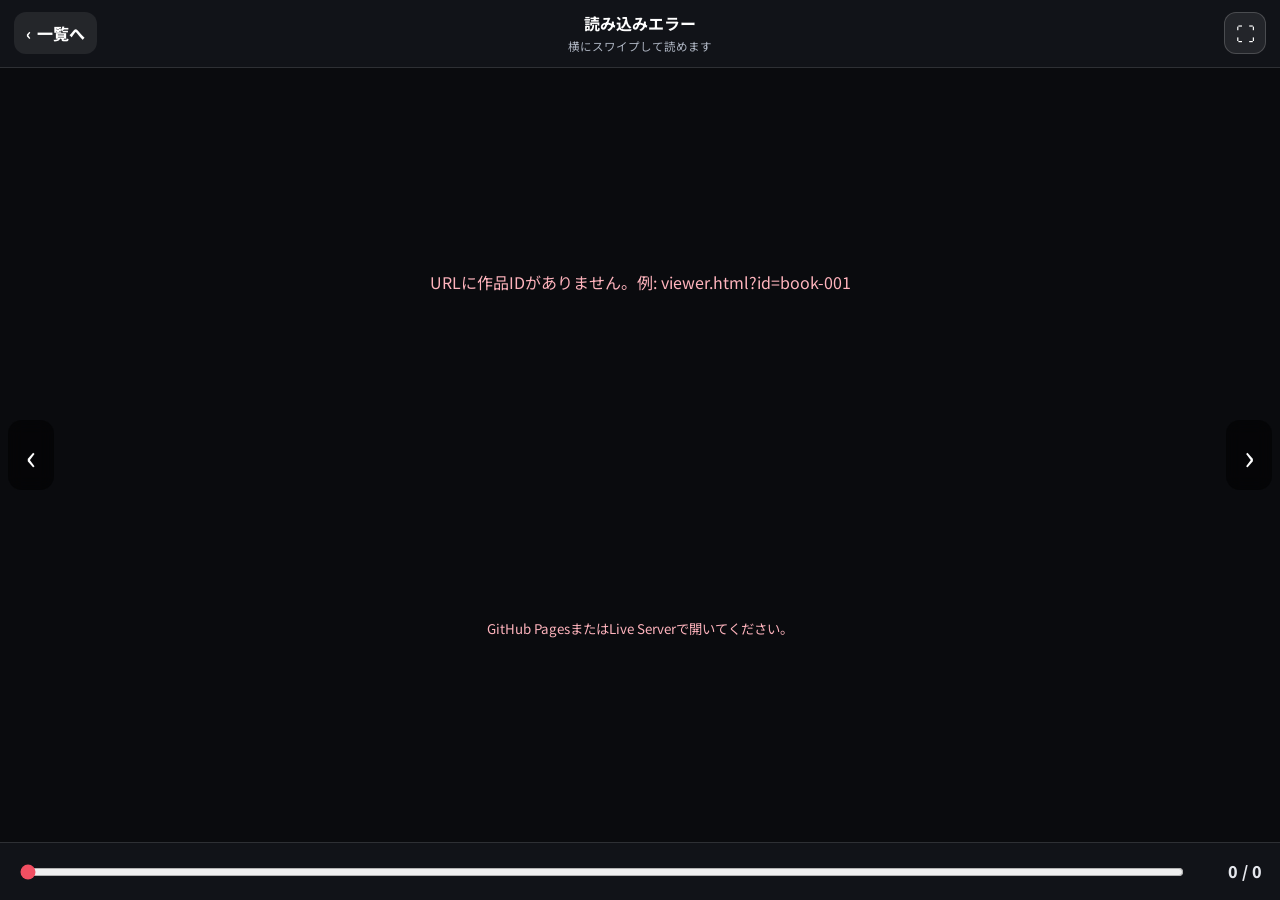
==== viewer.html @ 0420af0f "Add files via upload" ====
<!DOCTYPE html>
<html lang="ja">
<head>
  <meta charset="UTF-8">
  <meta name="viewport" content="width=device-width, initial-scale=1, viewport-fit=cover">
  <meta name="theme-color" content="#111318">
  <title>漫画ビューア｜吉田図書館</title>
  <link rel="preconnect" href="https://fonts.googleapis.com">
  <link rel="preconnect" href="https://fonts.gstatic.com" crossorigin>
  <link href="https://fonts.googleapis.com/css2?family=Noto+Sans+JP:wght@400;500;700;900&display=swap" rel="stylesheet">
  <link rel="stylesheet" href="./viewer.css">
  <script src="./viewer.js" defer></script>
</head>
<body class="reader-page-body">
  <main class="standalone-reader" id="readerApp" aria-busy="true">
    <header class="reader-header">
      <a class="reader-back" href="./index.html#books" aria-label="書籍一覧へ戻る">‹ <span>一覧へ</span></a>
      <div class="reader-title"><strong id="readerBookTitle">読み込み中…</strong><small id="readerHint">横にスワイプして読めます</small></div>
      <button id="readerFullscreen" class="reader-icon-button" type="button" aria-label="全画面表示">⛶</button>
    </header>

    <section class="reader-stage" aria-label="漫画ページ">
      <button id="readerPrev" class="reader-nav reader-prev" type="button" aria-label="前のページ">‹</button>
      <div id="readerPages" class="reader-pages"><div class="reader-message">作品を読み込んでいます…</div></div>
      <button id="readerNext" class="reader-nav reader-next" type="button" aria-label="次のページ">›</button>
    </section>

    <footer class="reader-footer">
      <input id="readerProgress" class="reader-progress" type="range" min="1" max="1" value="1" aria-label="ページ移動">
      <span id="readerCounter" class="reader-counter">0 / 0</span>
    </footer>
  </main>
</body>
</html>
---- viewer.css ----
* {
  box-sizing: border-box;
}

:root {
  --ink: #20242b;
  --muted: #6b7280;
  --line: #e5e7eb;
  --paper: #f7f6f2;
  --white: #ffffff;
  --accent: #f24f62;
  --accent-dark: #d93d50;
  --navy: #242d42;
  --shadow: 0 18px 50px rgba(31, 41, 55, 0.12);
}

html {
  scroll-behavior: smooth;
}

body {
  margin: 0;
  color: var(--ink);
  background: var(--white);
  font-family: "Noto Sans JP", sans-serif;
  line-height: 1.7;
}

button,
input,
select {
  font: inherit;
}

a {
  color: inherit;
  text-decoration: none;
}

.site-header {
  position: sticky;
  top: 0;
  z-index: 20;
  display: flex;
  align-items: center;
  justify-content: space-between;
  min-height: 72px;
  padding: 0 5vw;
  border-bottom: 1px solid rgba(229, 231, 235, 0.9);
  background: rgba(255, 255, 255, 0.94);
  backdrop-filter: blur(14px);
}

.logo {
  display: inline-flex;
  gap: 12px;
  align-items: center;
  font-weight: 900;
  letter-spacing: 0.08em;
}

.logo-mark {
  display: grid;
  width: 38px;
  height: 38px;
  place-items: center;
  border-radius: 10px;
  color: #fff;
  background: var(--accent);
}

.header-nav {
  display: flex;
  gap: 28px;
  font-size: 0.94rem;
  font-weight: 700;
}

.hero {
  display: grid;
  grid-template-columns: 1.05fr 0.95fr;
  min-height: 640px;
  padding: 90px 7vw;
  overflow: hidden;
  background:
    radial-gradient(circle at 85% 20%, rgba(242, 79, 98, 0.17), transparent 28%),
    linear-gradient(135deg, #fff 0%, #f9f8f3 100%);
}

.hero-copy {
  align-self: center;
  max-width: 640px;
}

.eyebrow {
  margin: 0 0 10px;
  color: var(--accent);
  font-size: 0.8rem;
  font-weight: 900;
  letter-spacing: 0.18em;
}

.hero h1 {
  margin: 0;
  font-size: clamp(3rem, 6vw, 6rem);
  line-height: 1.16;
  letter-spacing: -0.05em;
}

.hero h1 span {
  color: var(--accent);
}

.hero-text {
  max-width: 590px;
  margin: 28px 0 36px;
  color: var(--muted);
  font-size: 1.08rem;
}

.primary-button {
  display: inline-flex;
  align-items: center;
  justify-content: center;
  min-width: 180px;
  min-height: 54px;
  padding: 0 26px;
  border-radius: 999px;
  color: #fff;
  background: var(--accent);
  font-weight: 800;
  box-shadow: 0 12px 30px rgba(242, 79, 98, 0.28);
  transition: 0.2s;
}

.primary-button:hover {
  transform: translateY(-2px);
  background: var(--accent-dark);
}

.hero-visual {
  position: relative;
  display: grid;
  place-items: center;
}

.book-stack {
  position: relative;
  width: min(430px, 80vw);
  height: 420px;
}

.stack-book {
  position: absolute;
  right: 0;
  display: flex;
  align-items: center;
  width: 360px;
  height: 74px;
  padding: 0 34px;
  border: 2px solid #4b5563;
  border-radius: 5px 16px 16px 5px;
  color: #f8fafc;
  background: linear-gradient(180deg, #747b86, #4b525c);
  font-size: 1.35rem;
  font-weight: 900;
  letter-spacing: 0.12em;
  box-shadow: var(--shadow);
  transform-origin: center;
}

.stack-book::after {
  content: "";
  position: absolute;
  right: 14px;
  width: 10px;
  height: 70%;
  border-left: 2px solid rgba(255,255,255,.45);
  border-right: 2px solid rgba(255,255,255,.45);
}

.b1 { top: 20px; transform: rotate(-3deg); }
.b2 { top: 96px; right: 24px; transform: rotate(2deg); }
.b3 { top: 170px; right: 5px; transform: rotate(-1deg); }
.b4 { top: 244px; right: 35px; transform: rotate(3deg); }
.b5 { top: 318px; right: -40px; transform: rotate(13deg); }

.search-section,
.guide {
  padding: 100px 6vw;
}

.section-heading {
  max-width: 760px;
  margin-bottom: 36px;
}

.section-heading h2 {
  margin: 0;
  font-size: clamp(2rem, 4vw, 3.4rem);
  line-height: 1.25;
}

.section-heading > p:last-child {
  color: var(--muted);
}

.filter-panel {
  display: grid;
  grid-template-columns: minmax(260px, 1fr) 2fr auto;
  gap: 16px;
  align-items: center;
  padding: 18px;
  border: 1px solid var(--line);
  border-radius: 22px;
  background: #fff;
  box-shadow: 0 12px 36px rgba(31, 41, 55, 0.06);
}

.search-box input,
.filter-panel select {
  width: 100%;
  min-height: 48px;
  padding: 0 16px;
  border: 1px solid var(--line);
  border-radius: 12px;
  background: #fafafa;
  outline: none;
}

.search-box input:focus,
.filter-panel select:focus {
  border-color: var(--accent);
  box-shadow: 0 0 0 3px rgba(242, 79, 98, 0.12);
}

.category-filters {
  display: flex;
  flex-wrap: wrap;
  gap: 8px;
}

.category-button {
  padding: 9px 14px;
  border: 1px solid var(--line);
  border-radius: 999px;
  color: var(--ink);
  background: #fff;
  cursor: pointer;
  font-size: 0.88rem;
  font-weight: 700;
}

.category-button.active {
  border-color: var(--accent);
  color: #fff;
  background: var(--accent);
}

.result-bar {
  display: flex;
  justify-content: space-between;
  align-items: center;
  margin: 24px 0 16px;
}

.text-button {
  border: 0;
  color: var(--accent);
  background: transparent;
  cursor: pointer;
  font-weight: 800;
}

.book-grid {
  display: grid;
  grid-template-columns: repeat(4, minmax(0, 1fr));
  gap: 26px;
}

.book-card {
  overflow: hidden;
  border: 1px solid var(--line);
  border-radius: 22px;
  background: #fff;
  box-shadow: 0 10px 28px rgba(31, 41, 55, 0.06);
  transition: 0.22s ease;
}

.book-card:hover {
  transform: translateY(-7px);
  box-shadow: var(--shadow);
}

.book-cover {
  position: relative;
  display: grid;
  min-height: 300px;
  place-items: center;
  padding: 28px;
  overflow: hidden;
  background: linear-gradient(145deg, var(--cover-light), var(--cover-dark));
}

.book-cover::before {
  content: "";
  position: absolute;
  inset: 18px;
  border: 1px solid rgba(255,255,255,.55);
}

.book-cover::after {
  content: "";
  position: absolute;
  left: 24px;
  top: 0;
  width: 12px;
  height: 100%;
  background: rgba(0,0,0,.11);
}

.cover-content {
  position: relative;
  z-index: 1;
  color: #fff;
  text-align: center;
}

.cover-label {
  display: block;
  margin-bottom: 16px;
  font-size: 0.75rem;
  font-weight: 800;
  letter-spacing: 0.18em;
}

.cover-title {
  display: block;
  font-size: 2rem;
  font-weight: 900;
  line-height: 1.35;
}

.cover-level {
  display: inline-block;
  margin-top: 18px;
  padding: 5px 12px;
  border: 1px solid rgba(255,255,255,.75);
  border-radius: 999px;
  font-size: .75rem;
  font-weight: 800;
}

.book-info {
  padding: 22px;
}

.book-meta {
  display: flex;
  gap: 8px;
  flex-wrap: wrap;
  margin-bottom: 10px;
}

.tag {
  padding: 4px 9px;
  border-radius: 999px;
  color: var(--accent-dark);
  background: #fff0f2;
  font-size: 0.72rem;
  font-weight: 800;
}

.book-info h3 {
  min-height: 3.4em;
  margin: 0;
  font-size: 1.05rem;
  line-height: 1.65;
}

.book-description {
  min-height: 4.8em;
  color: var(--muted);
  font-size: 0.88rem;
}

.book-bottom {
  display: flex;
  justify-content: space-between;
  align-items: center;
  margin-top: 18px;
}

.price {
  font-size: 1.2rem;
  font-weight: 900;
}

.detail-button {
  padding: 9px 14px;
  border: 0;
  border-radius: 10px;
  color: #fff;
  background: var(--navy);
  cursor: pointer;
  font-weight: 800;
}

.empty-message {
  padding: 50px;
  text-align: center;
  color: var(--muted);
}

.features {
  padding: 100px 6vw;
  color: #fff;
  background: var(--navy);
}

.light h2,
.light p {
  color: #fff;
}

.feature-grid {
  display: grid;
  grid-template-columns: repeat(3, 1fr);
  gap: 22px;
}

.feature-grid article {
  padding: 34px;
  border: 1px solid rgba(255,255,255,.16);
  border-radius: 22px;
  background: rgba(255,255,255,.05);
}

.feature-grid span {
  color: #ff8a97;
  font-size: 2rem;
  font-weight: 900;
}

.feature-grid h3 {
  margin: 10px 0 8px;
  font-size: 1.3rem;
}

.feature-grid p {
  color: #cbd5e1;
}

.steps {
  display: grid;
  grid-template-columns: repeat(3, 1fr);
  gap: 24px;
  padding: 0;
  list-style: none;
}

.steps li {
  display: flex;
  gap: 18px;
  padding: 26px;
  border: 1px solid var(--line);
  border-radius: 18px;
}

.steps li > span {
  display: grid;
  flex: 0 0 46px;
  height: 46px;
  place-items: center;
  border-radius: 50%;
  color: #fff;
  background: var(--accent);
  font-weight: 900;
}

.steps h3,
.steps p {
  margin: 0;
}

.steps p {
  color: var(--muted);
}

footer {
  display: flex;
  justify-content: space-between;
  align-items: end;
  padding: 54px 6vw;
  color: #d1d5db;
  background: #141924;
}

footer p {
  margin: 4px 0 0;
}

.book-modal {
  width: min(850px, calc(100vw - 32px));
  padding: 0;
  border: 0;
  border-radius: 24px;
  box-shadow: 0 30px 90px rgba(0,0,0,.28);
}

.book-modal::backdrop {
  background: rgba(15, 23, 42, .68);
  backdrop-filter: blur(5px);
}

.modal-close {
  position: absolute;
  top: 16px;
  right: 18px;
  z-index: 2;
  display: grid;
  width: 42px;
  height: 42px;
  place-items: center;
  border: 0;
  border-radius: 50%;
  background: rgba(255,255,255,.92);
  cursor: pointer;
  font-size: 1.7rem;
}

.modal-layout {
  display: grid;
  grid-template-columns: 300px 1fr;
}

.modal-cover {
  min-height: 460px;
  padding: 50px 30px;
  color: #fff;
  background: linear-gradient(145deg, var(--cover-light), var(--cover-dark));
}

.modal-cover .cover-title {
  margin-top: 24px;
}

.modal-body {
  padding: 46px;
}

.modal-body h2 {
  margin: 8px 0 14px;
  font-size: 2rem;
  line-height: 1.45;
}

.modal-body ul {
  padding-left: 1.2em;
}

.modal-price {
  margin: 24px 0;
  font-size: 1.5rem;
  font-weight: 900;
}

.modal-link {
  display: inline-flex;
  padding: 12px 20px;
  border-radius: 12px;
  color: #fff;
  background: var(--accent);
  font-weight: 800;
}

.visually-hidden {
  position: absolute;
  width: 1px;
  height: 1px;
  overflow: hidden;
  clip: rect(0, 0, 0, 0);
}

@media (max-width: 1050px) {
  .book-grid {
    grid-template-columns: repeat(3, minmax(0, 1fr));
  }

  .filter-panel {
    grid-template-columns: 1fr;
  }
}

@media (max-width: 780px) {
  .header-nav {
    display: none;
  }

  .hero {
    grid-template-columns: 1fr;
    min-height: auto;
    padding-top: 64px;
  }

  .hero-visual {
    min-height: 430px;
  }

  .book-grid {
    grid-template-columns: repeat(2, minmax(0, 1fr));
  }

  .feature-grid,
  .steps {
    grid-template-columns: 1fr;
  }

  .modal-layout {
    grid-template-columns: 1fr;
  }

  .modal-cover {
    min-height: 280px;
  }
}

@media (max-width: 520px) {
  .site-header {
    min-height: 62px;
  }

  .logo {
    font-size: .86rem;
  }

  .hero {
    padding: 56px 22px 40px;
  }

  .hero h1 {
    font-size: 2.7rem;
  }

  .hero-visual {
    min-height: 350px;
  }

  .book-stack {
    transform: scale(.78);
  }

  .search-section,
  .features,
  .guide {
    padding: 72px 20px;
  }

  .book-grid {
    grid-template-columns: 1fr;
  }

  .result-bar {
    align-items: flex-start;
    gap: 8px;
    flex-direction: column;
  }

  footer {
    align-items: flex-start;
    gap: 24px;
    flex-direction: column;
  }

  .modal-body {
    padding: 34px 24px;
  }
}


/* ===== 電子書籍ビューア ===== */
.reader-dialog {
  width: min(1180px, 100vw);
  height: min(820px, 100vh);
  max-width: none;
  max-height: none;
  padding: 0;
  border: 0;
  background: #111827;
  color: #fff;
}
.reader-dialog::backdrop { background: rgba(0,0,0,.88); }
.reader-shell { display:flex; flex-direction:column; height:100%; }
.reader-header {
  display:flex; align-items:center; justify-content:space-between; gap:16px;
  min-height:64px; padding:10px 18px; background:#0b1020; border-bottom:1px solid rgba(255,255,255,.12);
}
.reader-title { min-width:0; }
.reader-title strong { display:block; white-space:nowrap; overflow:hidden; text-overflow:ellipsis; }
.reader-title small { color:#9ca3af; }
.reader-actions { display:flex; gap:8px; }
.reader-icon-button {
  width:42px; height:42px; border:1px solid rgba(255,255,255,.16); border-radius:50%;
  color:#fff; background:rgba(255,255,255,.08); cursor:pointer; font-size:1.25rem;
}
.reader-stage { position:relative; flex:1; min-height:0; overflow:hidden; background:#1f2937; }
.reader-pages {
  height:100%; display:flex; overflow-x:auto; overflow-y:hidden; scroll-snap-type:x mandatory;
  scroll-behavior:smooth; scrollbar-width:none; touch-action:pan-x;
}
.reader-pages::-webkit-scrollbar { display:none; }
.reader-page {
  position:relative; flex:0 0 100%; height:100%; scroll-snap-align:start;
  display:grid; place-items:center; padding:26px;
}
.reader-paper {
  width:min(760px, 92vw); height:min(620px, calc(100vh - 170px)); overflow:auto;
  padding:clamp(28px, 5vw, 64px); border-radius:8px; color:#2b2b2b; background:#fffdf7;
  box-shadow:0 18px 60px rgba(0,0,0,.35); line-height:2; font-family:"Noto Serif JP", "Yu Mincho", serif;
}
.reader-paper h2 { margin-top:0; font-size:clamp(1.7rem, 4vw, 2.6rem); line-height:1.45; }
.reader-paper p { margin:0 0 1.5em; text-align:justify; }
.reader-page-number { position:absolute; right:34px; bottom:18px; color:#6b7280; font-size:.8rem; }
.reader-nav {
  position:absolute; top:50%; transform:translateY(-50%); z-index:2;
  width:48px; height:64px; border:0; border-radius:14px; color:#fff;
  background:rgba(0,0,0,.42); cursor:pointer; font-size:2rem;
}
.reader-prev { left:14px; }
.reader-next { right:14px; }
.reader-footer {
  display:flex; align-items:center; gap:14px; min-height:62px; padding:10px 18px;
  background:#0b1020; border-top:1px solid rgba(255,255,255,.12);
}
.reader-progress { flex:1; accent-color:var(--accent); }
.reader-counter { min-width:72px; text-align:right; color:#d1d5db; font-variant-numeric:tabular-nums; }
.read-button {
  display:inline-flex; align-items:center; justify-content:center; min-width:140px; min-height:46px;
  padding:0 20px; border:0; border-radius:12px; color:#fff; background:var(--accent);
  cursor:pointer; font-weight:900;
}
@media (max-width: 700px) {
  .reader-dialog { width:100vw; height:100vh; }
  .reader-header { min-height:58px; padding:8px 12px; }
  .reader-page { padding:14px; }
  .reader-paper { width:100%; height:calc(100vh - 150px); padding:28px 22px; border-radius:4px; }
  .reader-nav { width:40px; height:54px; opacity:.72; }
  .reader-prev { left:5px; } .reader-next { right:5px; }
  .reader-footer { min-height:54px; padding:8px 12px; }
}

/* ===== 画像漫画向け調整 ===== */
.book-cover-image {
  width: 100%;
  height: 100%;
  min-height: 300px;
  object-fit: cover;
  display: block;
}
.reader-page { background: #171717; }
.reader-page-image {
  display: block;
  width: auto;
  max-width: 100%;
  height: 100%;
  max-height: 100%;
  object-fit: contain;
  user-select: none;
  -webkit-user-drag: none;
  box-shadow: 0 14px 50px rgba(0,0,0,.42);
}
.reader-message {
  display: grid;
  place-items: center;
  height: 100%;
  padding: 30px;
  color: #fff;
  text-align: center;
}
.reader-nav:disabled { opacity: .25; cursor: default; }
body.reader-open { overflow: hidden; }
@media (max-width: 700px) {
  .reader-page { padding: 0; }
  .reader-page-image { width: 100%; height: 100%; box-shadow: none; }
}

/* ===== Separate catalog / standalone viewer additions ===== */
.hero h1 span { color: var(--accent); }
.free-label { color: var(--accent-dark); font-size: .82rem; font-weight: 900; }
.book-cover { display: grid; min-height: 300px; place-items: center; overflow: hidden; background: #eceff3; }
.book-cover-image { width: 100%; height: 100%; object-fit: cover; display: block; }
.read-button { display: inline-flex; min-height: 44px; align-items: center; justify-content: center; padding: 0 17px; border: 0; border-radius: 12px; color: #fff; background: var(--accent); cursor: pointer; font-weight: 900; }
.read-button:hover { background: var(--accent-dark); }

.reader-page-body { height: 100dvh; overflow: hidden; color: #fff; background: #111318; }
.standalone-reader { display: grid; grid-template-rows: auto minmax(0, 1fr) auto; width: 100%; height: 100dvh; background: #111318; }
.reader-header { position: relative; z-index: 5; display: grid; grid-template-columns: minmax(86px,1fr) minmax(0,2fr) minmax(86px,1fr); gap: 12px; align-items: center; min-height: 64px; padding: max(10px, env(safe-area-inset-top)) max(14px, env(safe-area-inset-right)) 10px max(14px, env(safe-area-inset-left)); border-bottom: 1px solid rgba(255,255,255,.12); background: rgba(17,19,24,.96); }
.reader-back { justify-self: start; display: inline-flex; align-items: center; gap: 6px; min-height: 42px; padding: 0 12px; border-radius: 12px; color: #fff; background: rgba(255,255,255,.08); font-weight: 800; }
.reader-title { min-width: 0; text-align: center; }
.reader-title strong, .reader-title small { display: block; overflow: hidden; text-overflow: ellipsis; white-space: nowrap; }
.reader-title small { color: #aeb5c2; font-size: .72rem; }
.reader-icon-button { justify-self: end; width: 42px; height: 42px; border: 1px solid rgba(255,255,255,.18); border-radius: 12px; color: #fff; background: rgba(255,255,255,.08); cursor: pointer; font-size: 1.2rem; }
.reader-stage { position: relative; min-height: 0; overflow: hidden; background: #0a0b0e; }
.reader-pages { display: flex; width: 100%; height: 100%; overflow-x: auto; overflow-y: hidden; scroll-snap-type: x mandatory; scrollbar-width: none; overscroll-behavior-x: contain; touch-action: pan-x; }
.reader-pages::-webkit-scrollbar { display: none; }
.reader-page { flex: 0 0 100%; width: 100%; height: 100%; display: grid; place-items: center; scroll-snap-align: start; scroll-snap-stop: always; padding: 10px 56px; }
.reader-page-image { display: block; max-width: 100%; max-height: 100%; width: auto; height: auto; object-fit: contain; user-select: none; -webkit-user-drag: none; box-shadow: 0 10px 36px rgba(0,0,0,.45); }
.reader-nav { position: absolute; top: 50%; z-index: 4; width: 46px; height: 70px; transform: translateY(-50%); border: 0; border-radius: 14px; color: #fff; background: rgba(0,0,0,.48); cursor: pointer; font-size: 2.2rem; backdrop-filter: blur(8px); }
.reader-nav:disabled { opacity: .2; cursor: default; }
.reader-prev { left: 8px; }
.reader-next { right: 8px; }
.reader-footer { display: grid; grid-template-columns: minmax(0,1fr) auto; gap: 16px; align-items: center; min-height: 58px; padding: 10px max(18px, env(safe-area-inset-right)) max(10px, env(safe-area-inset-bottom)) max(18px, env(safe-area-inset-left)); border-top: 1px solid rgba(255,255,255,.12); background: #111318; }
.reader-progress { width: 100%; accent-color: var(--accent); }
.reader-counter { min-width: 64px; color: #e6e8ed; text-align: right; font-variant-numeric: tabular-nums; font-weight: 800; }
.reader-message { display: grid; flex: 0 0 100%; width: 100%; height: 100%; place-items: center; padding: 40px; color: #d9dde5; text-align: center; }
.reader-error { color: #ffb4bd; }

@media (max-width: 700px) {
  .reader-header { grid-template-columns: auto minmax(0,1fr) auto; min-height: 58px; }
  .reader-back span { display: none; }
  .reader-page { padding: 6px 0; }
  .reader-nav { display: none; }
  .reader-title small { display: none; }
}
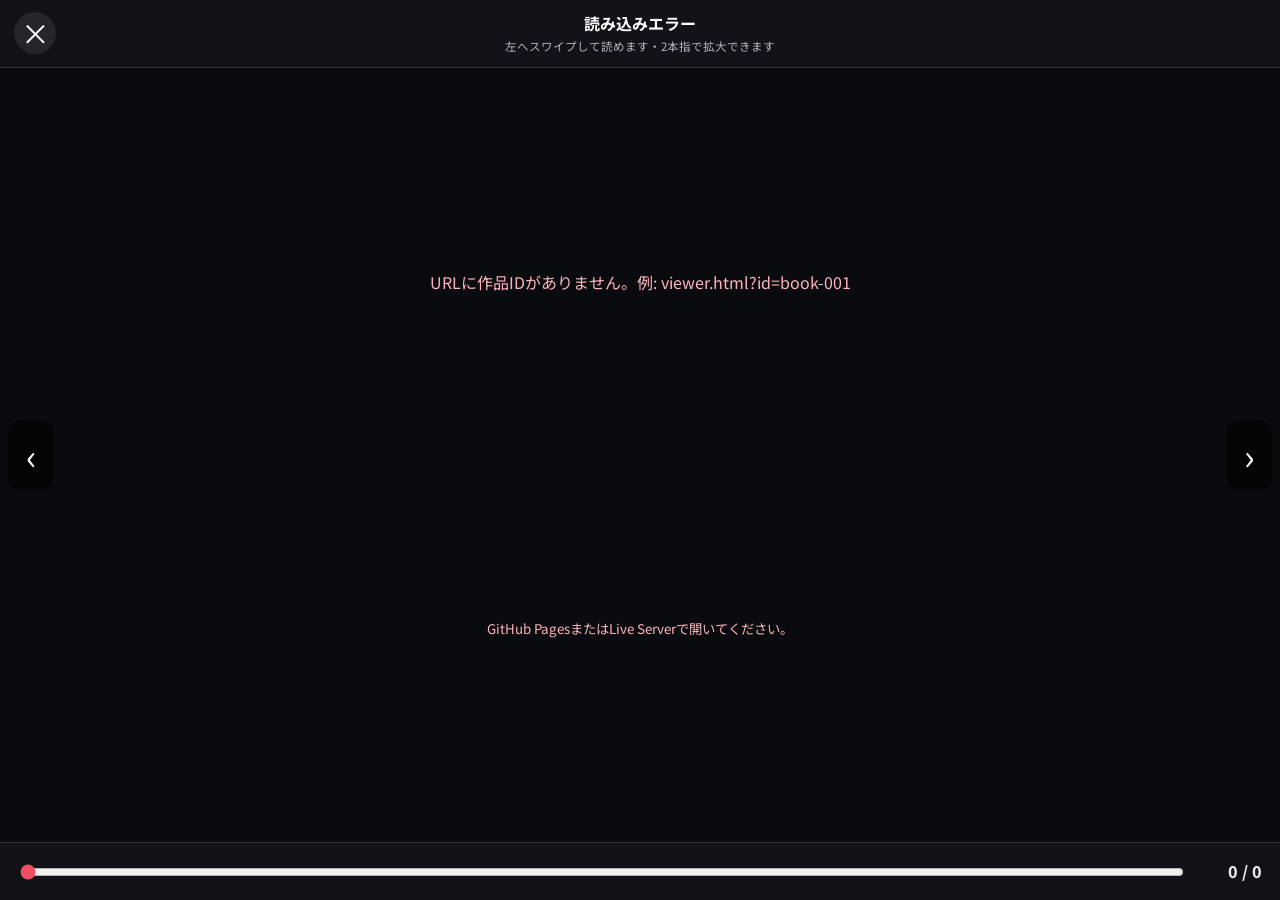
==== commit f7c36b9b: "Add files via upload" ====
--- a/viewer.html
+++ b/viewer.html
@@ -2,7 +2,7 @@
 <html lang="ja">
 <head>
   <meta charset="UTF-8">
-  <meta name="viewport" content="width=device-width, initial-scale=1, viewport-fit=cover">
+  <meta name="viewport" content="width=device-width, initial-scale=1, maximum-scale=5, user-scalable=yes, viewport-fit=cover">
   <meta name="theme-color" content="#111318">
   <title>漫画ビューア｜吉田図書館</title>
   <link rel="preconnect" href="https://fonts.googleapis.com">
@@ -14,15 +14,14 @@
 <body class="reader-page-body">
   <main class="standalone-reader" id="readerApp" aria-busy="true">
     <header class="reader-header">
-      <a class="reader-back" href="./index.html#books" aria-label="書籍一覧へ戻る">‹ <span>一覧へ</span></a>
-      <div class="reader-title"><strong id="readerBookTitle">読み込み中…</strong><small id="readerHint">横にスワイプして読めます</small></div>
-      <button id="readerFullscreen" class="reader-icon-button" type="button" aria-label="全画面表示">⛶</button>
+      <a class="reader-back" href="./index.html#books" aria-label="書籍一覧へ戻る">×</a>
+      <div class="reader-title"><strong id="readerBookTitle">読み込み中…</strong><small id="readerHint">左へスワイプして読めます・2本指で拡大できます</small></div>
     </header>
 
     <section class="reader-stage" aria-label="漫画ページ">
-      <button id="readerPrev" class="reader-nav reader-prev" type="button" aria-label="前のページ">‹</button>
+      <button id="readerPrev" class="reader-nav reader-prev" type="button" aria-label="前のページ">›</button>
       <div id="readerPages" class="reader-pages"><div class="reader-message">作品を読み込んでいます…</div></div>
-      <button id="readerNext" class="reader-nav reader-next" type="button" aria-label="次のページ">›</button>
+      <button id="readerNext" class="reader-nav reader-next" type="button" aria-label="次のページ">‹</button>
     </section>
 
     <footer class="reader-footer">
--- a/viewer.css
+++ b/viewer.css
@@ -1,3 +1,65 @@
+/* ==========================================================
+   viewer.css / 心情ライブラリ
+
+   目次
+   01. 共通設定
+   02. ヘッダー
+   03. トップ（Hero）
+   04. 本棚・検索
+   05. 書籍カード
+   06. 本を読む方法
+   07. フッター
+   08. 漫画ビューア
+   09. 画像漫画向け調整
+   10. 一覧ページ / 独立ビューア補助
+   11. イラストギャラリー
+   12. レスポンシブ
+
+   対応ファイル
+   - index.html
+   - viewer.html
+   - catalog.js
+   - gallery.js
+   - viewer.js
+========================================================== */
+
+/* ==========================================================
+   03-A. トップ右側のキャラクター画像
+   ----------------------------------------------------------
+   index.html
+   <div class="hero-visual">
+     <img class="hero-character">
+   ========================================================== */
+
+.hero-visual{
+    display:flex;
+    justify-content:center;
+    align-items:flex-end;
+}
+
+.hero-character{
+    width:min(430px,90%);
+    max-height:none;
+    object-fit:contain;
+    filter:drop-shadow(0 20px 40px rgba(0,0,0,.18));
+    animation:float 4s ease-in-out infinite;
+}
+
+@keyframes float{
+    0%,100%{
+        transform:translateY(0);
+    }
+    50%{
+        transform:translateY(-10px);
+    }
+}
+
+/* ==========================================================
+   01. 共通設定
+   ----------------------------------------------------------
+   サイト全体の基本設定・色・フォント・リンク・フォーム
+   ========================================================== */
+
 * {
   box-sizing: border-box;
 }
@@ -36,6 +98,15 @@
   color: inherit;
   text-decoration: none;
 }
+
+/* ==========================================================
+   02. ヘッダー
+   ----------------------------------------------------------
+   index.html
+   <header class="site-header">
+   ・ロゴ
+   ・上部ナビゲーション
+   ========================================================== */
 
 .site-header {
   position: sticky;
@@ -76,6 +147,18 @@
   font-weight: 700;
 }
 
+/* ==========================================================
+   03. トップ（Hero）
+   ----------------------------------------------------------
+   index.html
+   <section class="hero">
+
+   ・「漫画でめぐる 心情文化世界」
+   ・説明文
+   ・背景
+   ・キャラクター画像
+   ========================================================== */
+
 .hero {
   display: grid;
   grid-template-columns: 1.05fr 0.95fr;
@@ -83,8 +166,9 @@
   padding: 90px 7vw;
   overflow: hidden;
   background:
-    radial-gradient(circle at 85% 20%, rgba(242, 79, 98, 0.17), transparent 28%),
-    linear-gradient(135deg, #fff 0%, #f9f8f3 100%);
+    radial-gradient(circle at 15% 20%, rgba(251, 253, 181, 0.35), transparent 38%),
+    radial-gradient(circle at 90% 15%, rgba(254, 214, 238, 0.45), transparent 35%),
+    linear-gradient(135deg, #ffffff 0%, #fb00ff36 55%, #ffffff 100%);
 }
 
 .hero-copy {
@@ -115,7 +199,7 @@
   max-width: 590px;
   margin: 28px 0 36px;
   color: var(--muted);
-  font-size: 1.08rem;
+  font-size: 1rem;
 }
 
 .primary-button {
@@ -185,6 +269,19 @@
 .b4 { top: 244px; right: 35px; transform: rotate(3deg); }
 .b5 { top: 318px; right: -40px; transform: rotate(13deg); }
 
+/* ==========================================================
+   04. 本棚・検索エリア
+   ----------------------------------------------------------
+   index.html
+   <section class="search-section" id="books">
+
+   ・見出し
+   ・検索ボックス
+   ・カテゴリ絞り込み
+   ・並び替え
+   ・検索結果件数
+   ========================================================== */
+
 .search-section,
 .guide {
   padding: 100px 6vw;
@@ -272,6 +369,17 @@
   font-weight: 800;
 }
 
+/* ==========================================================
+   05. 書籍カード一覧
+   ----------------------------------------------------------
+   index.html / catalog.js
+
+   <div id="bookGrid" class="book-grid">
+
+   catalog.js が books.json を読み込み、
+   .book-card を自動生成します。
+   ========================================================== */
+
 .book-grid {
   display: grid;
   grid-template-columns: repeat(4, minmax(0, 1fr));
@@ -341,16 +449,6 @@
   line-height: 1.35;
 }
 
-.cover-level {
-  display: inline-block;
-  margin-top: 18px;
-  padding: 5px 12px;
-  border: 1px solid rgba(255,255,255,.75);
-  border-radius: 999px;
-  font-size: .75rem;
-  font-weight: 800;
-}
-
 .book-info {
   padding: 22px;
 }
@@ -411,6 +509,15 @@
   text-align: center;
   color: var(--muted);
 }
+
+/* ==========================================================
+   06. 本を読む方法
+   ----------------------------------------------------------
+   index.html
+   <section class="features" id="features">
+
+   ・01 / 02 / 03 の説明カード
+   ========================================================== */
 
 .features {
   padding: 100px 6vw;
@@ -486,6 +593,13 @@
 .steps p {
   color: var(--muted);
 }
+
+/* ==========================================================
+   07. フッター
+   ----------------------------------------------------------
+   index.html
+   <footer>
+   ========================================================== */
 
 footer {
   display: flex;
@@ -582,103 +696,30 @@
   clip: rect(0, 0, 0, 0);
 }
 
-@media (max-width: 1050px) {
-  .book-grid {
-    grid-template-columns: repeat(3, minmax(0, 1fr));
-  }
-
-  .filter-panel {
-    grid-template-columns: 1fr;
-  }
-}
-
-@media (max-width: 780px) {
-  .header-nav {
-    display: none;
-  }
-
-  .hero {
-    grid-template-columns: 1fr;
-    min-height: auto;
-    padding-top: 64px;
-  }
-
-  .hero-visual {
-    min-height: 430px;
-  }
-
-  .book-grid {
-    grid-template-columns: repeat(2, minmax(0, 1fr));
-  }
-
-  .feature-grid,
-  .steps {
-    grid-template-columns: 1fr;
-  }
-
-  .modal-layout {
-    grid-template-columns: 1fr;
-  }
-
-  .modal-cover {
-    min-height: 280px;
-  }
-}
-
-@media (max-width: 520px) {
-  .site-header {
-    min-height: 62px;
-  }
-
-  .logo {
-    font-size: .86rem;
-  }
-
-  .hero {
-    padding: 56px 22px 40px;
-  }
-
-  .hero h1 {
-    font-size: 2.7rem;
-  }
-
-  .hero-visual {
-    min-height: 350px;
-  }
-
-  .book-stack {
-    transform: scale(.78);
-  }
-
-  .search-section,
-  .features,
-  .guide {
-    padding: 72px 20px;
-  }
-
-  .book-grid {
-    grid-template-columns: 1fr;
-  }
-
-  .result-bar {
-    align-items: flex-start;
-    gap: 8px;
-    flex-direction: column;
-  }
-
-  footer {
-    align-items: flex-start;
-    gap: 24px;
-    flex-direction: column;
-  }
-
-  .modal-body {
-    padding: 34px 24px;
-  }
-}
-
-
-/* ===== 電子書籍ビューア ===== */
+/* ==========================================================
+   12-A. レスポンシブ：タブレット（1050px以下）
+   ========================================================== */
+
+
+
+/* ==========================================================
+   12-B. レスポンシブ：タブレット / スマホ（780px以下）
+   ========================================================== */
+
+
+
+/* ==========================================================
+   12-C. レスポンシブ：スマホ（520px以下）
+   ========================================================== */
+
+
+
+
+/* ==========================================================
+   08. 漫画ビューア（旧ダイアログ形式）
+   ----------------------------------------------------------
+   漫画ページの横スライド、ページ送り、進捗表示など
+   ========================================================== */
 .reader-dialog {
   width: min(1180px, 100vw);
   height: min(820px, 100vh);
@@ -734,22 +775,14 @@
 }
 .reader-progress { flex:1; accent-color:var(--accent); }
 .reader-counter { min-width:72px; text-align:right; color:#d1d5db; font-variant-numeric:tabular-nums; }
-.read-button {
-  display:inline-flex; align-items:center; justify-content:center; min-width:140px; min-height:46px;
-  padding:0 20px; border:0; border-radius:12px; color:#fff; background:var(--accent);
-  cursor:pointer; font-weight:900;
-}
-@media (max-width: 700px) {
-  .reader-dialog { width:100vw; height:100vh; }
-  .reader-header { min-height:58px; padding:8px 12px; }
-  .reader-page { padding:14px; }
-  .reader-paper { width:100%; height:calc(100vh - 150px); padding:28px 22px; border-radius:4px; }
-  .reader-nav { width:40px; height:54px; opacity:.72; }
-  .reader-prev { left:5px; } .reader-next { right:5px; }
-  .reader-footer { min-height:54px; padding:8px 12px; }
-}
-
-/* ===== 画像漫画向け調整 ===== */
+
+/* ==========================================================
+   09. 画像漫画向け調整
+   ----------------------------------------------------------
+   ・漫画ページ画像
+   ・表紙画像
+   ・スマホ時の画像表示
+   ========================================================== */
 .book-cover-image {
   width: 100%;
   height: 100%;
@@ -779,18 +812,19 @@
 }
 .reader-nav:disabled { opacity: .25; cursor: default; }
 body.reader-open { overflow: hidden; }
-@media (max-width: 700px) {
-  .reader-page { padding: 0; }
-  .reader-page-image { width: 100%; height: 100%; box-shadow: none; }
-}
-
-/* ===== Separate catalog / standalone viewer additions ===== */
+
+
+/* ==========================================================
+   10. 一覧ページ / 独立ビューア補助
+   ----------------------------------------------------------
+   index.html / viewer.html
+
+   ・viewer.html の全画面レイアウト
+   ・横スライド漫画ビューア
+   ========================================================== */
 .hero h1 span { color: var(--accent); }
-.free-label { color: var(--accent-dark); font-size: .82rem; font-weight: 900; }
 .book-cover { display: grid; min-height: 300px; place-items: center; overflow: hidden; background: #eceff3; }
 .book-cover-image { width: 100%; height: 100%; object-fit: cover; display: block; }
-.read-button { display: inline-flex; min-height: 44px; align-items: center; justify-content: center; padding: 0 17px; border: 0; border-radius: 12px; color: #fff; background: var(--accent); cursor: pointer; font-weight: 900; }
-.read-button:hover { background: var(--accent-dark); }
 
 .reader-page-body { height: 100dvh; overflow: hidden; color: #fff; background: #111318; }
 .standalone-reader { display: grid; grid-template-rows: auto minmax(0, 1fr) auto; width: 100%; height: 100dvh; background: #111318; }
@@ -815,10 +849,1181 @@
 .reader-message { display: grid; flex: 0 0 100%; width: 100%; height: 100%; place-items: center; padding: 40px; color: #d9dde5; text-align: center; }
 .reader-error { color: #ffb4bd; }
 
-@media (max-width: 700px) {
-  .reader-header { grid-template-columns: auto minmax(0,1fr) auto; min-height: 58px; }
-  .reader-back span { display: none; }
-  .reader-page { padding: 6px 0; }
-  .reader-nav { display: none; }
-  .reader-title small { display: none; }
-}
+
+
+
+/* ==========================================================
+   11. イラスト横スライドギャラリー
+   ----------------------------------------------------------
+   index.html / gallery.js / gallery.json
+
+   ・横スワイプ
+   ・PC左右矢印
+   ・現在位置ドット
+   ・クリック / タップで拡大表示
+   ========================================================== */
+.gallery-section {
+  padding: 96px 0 104px;
+  overflow: hidden;
+  background:
+    radial-gradient(circle at 8% 10%, rgba(196,181,253,.23), transparent 28%),
+    linear-gradient(180deg, #fff 0%, #faf8ff 100%);
+}
+
+.gallery-heading {
+  display: flex;
+  align-items: end;
+  justify-content: space-between;
+  gap: 28px;
+  padding: 0 6vw;
+  margin-bottom: 30px;
+}
+
+.gallery-heading h2 {
+  margin: 0;
+  font-size: clamp(2rem, 4vw, 3.4rem);
+  line-height: 1.2;
+}
+
+.gallery-heading p:last-child {
+  margin: 12px 0 0;
+  color: var(--muted);
+}
+
+.gallery-controls {
+  display: flex;
+  align-items: center;
+  gap: 10px;
+  flex: 0 0 auto;
+}
+
+.gallery-arrow {
+  display: grid;
+  width: 46px;
+  height: 46px;
+  place-items: center;
+  border: 1px solid #e7e2f5;
+  border-radius: 50%;
+  color: #5f3fa5;
+  background: rgba(255,255,255,.94);
+  box-shadow: 0 8px 24px rgba(75,45,130,.10);
+  cursor: pointer;
+  font-size: 1.8rem;
+  line-height: 1;
+}
+
+.gallery-arrow:hover {
+  color: #fff;
+  border-color: #8b5cf6;
+  background: #8b5cf6;
+}
+
+.gallery-arrow:disabled {
+  opacity: .32;
+  cursor: default;
+}
+
+.gallery-counter {
+  min-width: 62px;
+  color: #6d5a8e;
+  text-align: center;
+  font-size: .88rem;
+  font-weight: 800;
+  font-variant-numeric: tabular-nums;
+}
+
+.gallery-track {
+  display: flex;
+  gap: 22px;
+  width: 100%;
+  padding: 8px 6vw 24px;
+  overflow-x: auto;
+  overflow-y: hidden;
+  scroll-snap-type: x mandatory;
+  scroll-behavior: smooth;
+  overscroll-behavior-x: contain;
+  scrollbar-width: none;
+  touch-action: pan-x;
+}
+
+.gallery-track::-webkit-scrollbar { display: none; }
+
+.gallery-card {
+  flex: 0 0 clamp(280px, 36vw, 520px);
+  scroll-snap-align: center;
+  margin: 0;
+  cursor: zoom-in;
+}
+
+.gallery-image-frame {
+  position: relative;
+  aspect-ratio: 4 / 3;
+  overflow: hidden;
+  border-radius: 24px;
+  background: #eee9f7;
+  box-shadow: 0 18px 50px rgba(54,35,91,.14);
+  transition: transform .25s ease, box-shadow .25s ease;
+}
+
+.gallery-card:hover .gallery-image-frame {
+  transform: translateY(-5px);
+  box-shadow: 0 24px 60px rgba(54,35,91,.20);
+}
+
+.gallery-image-frame img {
+  display: block;
+  width: 100%;
+  height: 100%;
+  object-fit: cover;
+}
+
+.gallery-image-frame::after {
+  content: "拡大";
+  position: absolute;
+  right: 14px;
+  bottom: 14px;
+  padding: 7px 11px;
+  border-radius: 999px;
+  color: #fff;
+  background: rgba(45,31,72,.66);
+  backdrop-filter: blur(8px);
+  font-size: .75rem;
+  font-weight: 800;
+}
+
+.gallery-caption {
+  padding: 15px 4px 0;
+}
+
+.gallery-caption strong {
+  display: block;
+  color: #2f263d;
+  font-size: 1rem;
+}
+
+.gallery-caption span {
+  display: block;
+  margin-top: 3px;
+  color: #8b8198;
+  font-size: .82rem;
+}
+
+.gallery-loading,
+.gallery-empty {
+  flex: 0 0 100%;
+  min-height: 280px;
+  display: grid;
+  place-items: center;
+  color: var(--muted);
+}
+
+.gallery-dots {
+  display: flex;
+  justify-content: center;
+  gap: 7px;
+  min-height: 12px;
+  padding: 0 20px;
+}
+
+.gallery-dot {
+  width: 7px;
+  height: 7px;
+  padding: 0;
+  border: 0;
+  border-radius: 999px;
+  background: #d7cce9;
+  cursor: pointer;
+  transition: width .2s ease, background .2s ease;
+}
+
+.gallery-dot.active {
+  width: 26px;
+  background: #8b5cf6;
+}
+
+.gallery-lightbox {
+  width: min(1100px, calc(100vw - 28px));
+  height: min(92vh, 900px);
+  padding: 0;
+  border: 0;
+  border-radius: 22px;
+  overflow: hidden;
+  background: #17131e;
+  box-shadow: 0 30px 100px rgba(0,0,0,.42);
+}
+
+.gallery-lightbox::backdrop {
+  background: rgba(16,10,24,.84);
+  backdrop-filter: blur(5px);
+}
+
+.gallery-lightbox-figure {
+  display: grid;
+  grid-template-rows: minmax(0,1fr) auto;
+  width: 100%;
+  height: 100%;
+  margin: 0;
+}
+
+.gallery-lightbox-figure img {
+  width: 100%;
+  height: 100%;
+  min-height: 0;
+  object-fit: contain;
+}
+
+.gallery-lightbox-figure figcaption {
+  padding: 14px 58px 16px 18px;
+  color: #eee8f6;
+  background: #211a2a;
+  font-size: .88rem;
+}
+
+.gallery-lightbox-close {
+  position: absolute;
+  top: 14px;
+  right: 14px;
+  z-index: 2;
+  display: grid;
+  width: 44px;
+  height: 44px;
+  place-items: center;
+  border: 1px solid rgba(255,255,255,.18);
+  border-radius: 50%;
+  color: #fff;
+  background: rgba(0,0,0,.45);
+  cursor: pointer;
+  font-size: 1.6rem;
+}
+
+
+
+
+
+/* ==========================================================
+   13. 2026-08 UI更新
+   ----------------------------------------------------------
+   対応内容
+   ① PC / スマホ共通の三本線メニュー
+   ② Hero と LIBRARY の間隔を約半分に調整
+   ③ 並び替えUI
+   ④ 「条件をリセット」を検索枠内へ移動
+   ========================================================== */
+
+
+/* ==========================================================
+   13-A. 三本線メニュー
+   ----------------------------------------------------------
+   index.html
+   .header-menu-wrap
+   ├─ .menu-toggle
+   └─ .header-menu
+   ========================================================== */
+
+.header-nav {
+  display: none;
+}
+
+.header-menu-wrap {
+  position: relative;
+  display: flex;
+  align-items: center;
+}
+
+.menu-toggle {
+  display: grid;
+  width: 46px;
+  height: 46px;
+  padding: 11px;
+  place-content: center;
+  gap: 5px;
+  border: 1px solid var(--line);
+  border-radius: 13px;
+  background: rgba(255,255,255,.96);
+  box-shadow: 0 8px 24px rgba(31,41,55,.08);
+  cursor: pointer;
+}
+
+.menu-toggle span {
+  display: block;
+  width: 22px;
+  height: 2px;
+  border-radius: 999px;
+  background: var(--ink);
+  transition: transform .2s ease, opacity .2s ease;
+}
+
+.menu-toggle[aria-expanded="true"] span:nth-child(1) {
+  transform: translateY(7px) rotate(45deg);
+}
+
+.menu-toggle[aria-expanded="true"] span:nth-child(2) {
+  opacity: 0;
+}
+
+.menu-toggle[aria-expanded="true"] span:nth-child(3) {
+  transform: translateY(-7px) rotate(-45deg);
+}
+
+.header-menu {
+  position: absolute;
+  top: calc(100% + 12px);
+  right: 0;
+  z-index: 50;
+  display: grid;
+  min-width: 210px;
+  padding: 10px;
+  border: 1px solid var(--line);
+  border-radius: 16px;
+  background: rgba(255,255,255,.98);
+  box-shadow: 0 20px 55px rgba(31,41,55,.16);
+  opacity: 0;
+  visibility: hidden;
+  transform: translateY(-8px);
+  transition: opacity .18s ease, transform .18s ease, visibility .18s ease;
+}
+
+.header-menu.open {
+  opacity: 1;
+  visibility: visible;
+  transform: translateY(0);
+}
+
+.header-menu a {
+  display: block;
+  padding: 12px 14px;
+  border-radius: 10px;
+  font-weight: 800;
+}
+
+.header-menu a:hover,
+.header-menu a:focus-visible {
+  color: var(--accent-dark);
+  background: #fff0f2;
+}
+
+
+/* ==========================================================
+   13-B. Hero と LIBRARY の間隔
+   ----------------------------------------------------------
+   PC：Hero下 90px → 45px
+       LIBRARY上 100px → 50px
+
+   スマホでも同様に約半分へ調整
+   ========================================================== */
+
+.hero {
+  padding-bottom: 45px;
+}
+
+.search-section {
+  padding-top: 50px;
+}
+
+
+/* ==========================================================
+   13-C. 検索枠 / 条件リセット
+   ----------------------------------------------------------
+   index.html
+   .filter-panel の中に resetButton を配置
+   ========================================================== */
+
+.filter-panel {
+  grid-template-columns: minmax(260px, 1fr) 2fr auto auto;
+}
+
+.filter-reset-button {
+  min-height: 48px;
+  padding: 0 16px;
+  border: 1px solid #f3cbd1;
+  border-radius: 12px;
+  color: var(--accent-dark);
+  background: #fff7f8;
+  cursor: pointer;
+  font-weight: 800;
+  white-space: nowrap;
+}
+
+.filter-reset-button:hover {
+  border-color: var(--accent);
+  background: #fff0f2;
+}
+
+
+.book-card {
+  position: relative;
+}
+
+
+/* ==========================================================
+   13-E. 追加レスポンシブ
+   ========================================================== */
+
+
+
+
+
+
+
+/* ==========================================================
+   14. 2026-08 追加調整
+   ----------------------------------------------------------
+   ① 条件リセットを赤文字だけ・右端に
+   ② 5冊表示用のカード調整
+   ③ スマホは1行3冊
+   ④ 「本を読む方法」を画像付き横スライド化
+   ⑤ ギャラリーの「拡大」を虫眼鏡＋に変更
+   ========================================================== */
+
+
+/* ==========================================================
+   14-A. 条件リセット
+   ========================================================== */
+
+.filter-panel {
+  position: relative;
+}
+
+.filter-reset-button {
+  grid-column: 1 / -1;
+  justify-self: end;
+  min-height: auto;
+  padding: 0;
+  border: 0;
+  border-radius: 0;
+  color: var(--accent-dark);
+  background: transparent;
+  box-shadow: none;
+  font-size: .86rem;
+  font-weight: 800;
+}
+
+.filter-reset-button:hover {
+  border: 0;
+  color: var(--accent);
+  background: transparent;
+  text-decoration: underline;
+}
+
+
+/* ==========================================================
+   14-B. 本を読む方法：横スライド
+   ----------------------------------------------------------
+   index.html
+   .howto-track
+      └─ .howto-card
+          ├─ .howto-image
+          └─ .howto-body
+   ========================================================== */
+
+.features {
+  overflow: hidden;
+}
+
+.howto-track {
+  display: flex;
+  gap: 22px;
+  width: 100%;
+  padding: 4px 0 18px;
+  overflow-x: auto;
+  overflow-y: hidden;
+  scroll-snap-type: x mandatory;
+  scroll-behavior: smooth;
+  scrollbar-width: none;
+  overscroll-behavior-x: contain;
+  touch-action: pan-x;
+}
+
+.howto-track::-webkit-scrollbar {
+  display: none;
+}
+
+.howto-card {
+  flex: 0 0 clamp(300px, 31vw, 430px);
+  overflow: hidden;
+  scroll-snap-align: start;
+  border: 1px solid rgba(255,255,255,.16);
+  border-radius: 22px;
+  background: rgba(255,255,255,.06);
+}
+
+.howto-image {
+  aspect-ratio: 16 / 10;
+  overflow: hidden;
+  background: rgba(255,255,255,.08);
+}
+
+.howto-image img {
+  display: block;
+  width: 100%;
+  height: 100%;
+  object-fit: cover;
+}
+
+.howto-body {
+  padding: 24px;
+}
+
+.howto-body span {
+  color: #ff8a97;
+  font-size: 1.7rem;
+  font-weight: 900;
+}
+
+.howto-body h3 {
+  margin: 8px 0 6px;
+  font-size: 1.25rem;
+}
+
+.howto-body p {
+  margin: 0;
+  color: #cbd5e1;
+}
+
+
+/* ==========================================================
+   14-C. ギャラリー拡大アイコン
+   ----------------------------------------------------------
+   「拡大」文字ではなく、虫眼鏡＋の記号
+   ========================================================== */
+
+.gallery-image-frame::after {
+  content: "⌕+";
+  display: grid;
+  width: 38px;
+  height: 38px;
+  padding: 0;
+  place-items: center;
+  border-radius: 50%;
+  font-size: 1.15rem;
+  font-weight: 900;
+  letter-spacing: -2px;
+}
+
+
+/* ==========================================================
+   14-D. スマホ：本を1行3冊
+   ----------------------------------------------------------
+   520px以下ではカードを3列表示。
+   小さい画面でも見やすいよう説明文などを圧縮。
+   ========================================================== */
+
+
+/* ==========================================================
+   15. レスポンシブ設計【整理版】
+   ----------------------------------------------------------
+   ここより下だけがタブレット・スマホ用CSSです。
+
+   方針
+   ・PC用CSSとスマホ用CSSを混在させない
+   ・同じ画面幅の @media を複数箇所へ書かない
+   ・375px / 390px / 430px を基準に調整
+   ========================================================== */
+
+
+/* ==========================================================
+   15-A. PC補助：読むボタンの短縮表示は隠す
+   ========================================================== */
+
+.read-label-short {
+  display: none;
+}
+
+
+/* ==========================================================
+   15-B. タブレット：1050px以下
+   ========================================================== */
+
+@media (max-width: 1050px) {
+
+  /* ----- 本棚：4列 → 3列 ----- */
+  .book-grid {
+    grid-template-columns: repeat(3, minmax(0, 1fr));
+  }
+
+  /* ----- 検索欄：縦並びへ ----- */
+  .filter-panel {
+    grid-template-columns: 1fr;
+  }
+
+  .filter-reset-button {
+    grid-column: auto;
+    justify-self: end;
+  }
+}
+
+
+/* ==========================================================
+   15-C. 小型タブレット：780px以下
+   ========================================================== */
+
+@media (max-width: 780px) {
+
+  /* ----- ヘッダー / 三本線メニュー ----- */
+  .site-header {
+    min-height: 64px;
+    padding-inline: 18px;
+  }
+
+  .logo {
+    font-size: .9rem;
+  }
+
+  .menu-toggle {
+    width: 44px;
+    height: 44px;
+  }
+
+  .header-menu {
+    position: fixed;
+    top: 72px;
+    left: 16px;
+    right: 16px;
+    min-width: 0;
+  }
+
+  /* ----- Hero：縦並び ----- */
+  .hero {
+    grid-template-columns: 1fr;
+    min-height: 0;
+    padding: 44px 24px 22px;
+  }
+
+  .hero-copy {
+    max-width: none;
+  }
+
+  .hero h1 {
+    font-size: clamp(2.5rem, 9vw, 4rem);
+  }
+
+  .hero-text {
+    margin: 18px 0 8px;
+  }
+
+  .hero-visual {
+    min-height: 0;
+    padding-top: 4px;
+  }
+
+  .hero-character {
+    width: min(390px, 88vw);
+  }
+
+  /* ----- 本棚 ----- */
+  .search-section {
+    padding: 34px 20px 66px;
+  }
+
+  .section-heading {
+    margin-bottom: 24px;
+  }
+
+  .filter-panel {
+    gap: 12px;
+    padding: 14px;
+    border-radius: 16px;
+  }
+
+  .filter-reset-button {
+    width: auto;
+    justify-self: end;
+  }
+
+  .result-bar {
+    margin: 16px 0 12px;
+  }
+
+  .book-grid {
+    grid-template-columns: repeat(2, minmax(0, 1fr));
+    gap: 16px;
+  }
+
+  /* ----- HOW TO ----- */
+  .features {
+    padding: 70px 20px;
+  }
+
+  .howto-track {
+    gap: 16px;
+  }
+
+  .howto-card {
+    flex-basis: min(78vw, 390px);
+  }
+
+  /* ----- Gallery ----- */
+  .gallery-section {
+    padding: 68px 0 74px;
+  }
+
+  .gallery-heading {
+    align-items: flex-start;
+    padding: 0 20px;
+    margin-bottom: 22px;
+  }
+
+  .gallery-heading > div:first-child {
+    max-width: 78%;
+  }
+
+  .gallery-counter {
+    display: none;
+  }
+
+  .gallery-arrow {
+    width: 40px;
+    height: 40px;
+  }
+
+  .gallery-track {
+    gap: 14px;
+    padding: 6px 20px 20px;
+    scroll-padding-inline: 20px;
+  }
+
+  .gallery-card {
+    flex-basis: min(82vw, 520px);
+    scroll-snap-align: start;
+  }
+
+  .gallery-image-frame {
+    border-radius: 18px;
+  }
+
+  /* ----- Footer ----- */
+  footer {
+    align-items: flex-start;
+    gap: 20px;
+    flex-direction: column;
+  }
+}
+
+
+/* ==========================================================
+   15-D. スマホ：520px以下
+   ----------------------------------------------------------
+   375px / 390px / 430pxを主対象
+   ========================================================== */
+
+@media (max-width: 520px) {
+
+  /* ========================================================
+     ヘッダー
+     ======================================================== */
+  .site-header {
+    min-height: 60px;
+    padding: 0 14px;
+  }
+
+  .logo {
+    gap: 8px;
+    font-size: .78rem;
+    letter-spacing: .04em;
+  }
+
+  .logo-mark {
+    width: 34px;
+    height: 34px;
+    border-radius: 9px;
+  }
+
+  .menu-toggle {
+    width: 40px;
+    height: 40px;
+    padding: 9px;
+    border-radius: 11px;
+  }
+
+  .menu-toggle span {
+    width: 20px;
+  }
+
+  .header-menu {
+    top: 66px;
+    left: 12px;
+    right: 12px;
+  }
+
+  /* ========================================================
+     Hero
+     文章・画像の上下余白を最小限にする
+     ======================================================== */
+  .hero {
+    grid-template-columns: 1fr;
+    min-height: 0;
+    padding: 28px 18px 12px;
+  }
+
+  .hero h1 {
+    font-size: clamp(2.15rem, 10.4vw, 2.75rem);
+    line-height: 1.13;
+  }
+
+  .hero-text {
+    max-width: none;
+    margin: 14px 0 4px;
+    font-size: .9rem;
+    line-height: 1.75;
+  }
+
+  .hero-visual {
+    min-height: 0;
+    padding: 0;
+  }
+
+  .hero-character {
+    width: min(330px, 82vw);
+    max-height: none;
+  }
+
+  /* ========================================================
+     本棚 / 検索
+     ======================================================== */
+  .search-section {
+    padding: 30px 14px 58px;
+  }
+
+  .section-heading {
+    margin-bottom: 20px;
+  }
+
+  .section-heading h2 {
+    font-size: 2rem;
+  }
+
+  .filter-panel {
+    display: grid;
+    grid-template-columns: 1fr;
+    gap: 10px;
+    padding: 12px;
+    border-radius: 14px;
+  }
+
+  .search-box input,
+  .filter-panel select {
+    min-height: 44px;
+    padding-inline: 12px;
+    border-radius: 10px;
+    font-size: .84rem;
+  }
+
+  .category-filters {
+    gap: 6px;
+  }
+
+  .category-button {
+    padding: 6px 9px;
+    font-size: .7rem;
+  }
+
+  .filter-reset-button {
+    grid-column: auto;
+    justify-self: end;
+    width: auto;
+    min-height: 0;
+    margin-top: 1px;
+    padding: 0;
+    font-size: .74rem;
+  }
+
+  .result-bar {
+    margin: 12px 0 10px;
+    font-size: .8rem;
+  }
+
+  /* ========================================================
+     本棚：スマホは必ず1行3冊
+     --------------------------------------------------------
+     375pxでも横幅に収まるよう、
+     表紙・タイトル・読むボタンだけを中心に表示
+     ======================================================== */
+  .book-grid {
+    grid-template-columns: repeat(3, minmax(0, 1fr));
+    gap: 8px;
+  }
+
+  .book-card {
+    min-width: 0;
+    overflow: hidden;
+    border-radius: 11px;
+    box-shadow: 0 5px 14px rgba(31, 41, 55, .08);
+  }
+
+  .book-card:hover {
+    transform: none;
+  }
+
+  .book-cover {
+    width: 100%;
+    min-height: 0;
+    aspect-ratio: 3 / 4;
+    padding: 0;
+    place-items: stretch;
+  }
+
+  .book-cover::before,
+  .book-cover::after {
+    display: none;
+  }
+
+  .book-cover-image {
+    display: block;
+    width: 100%;
+    height: 100%;
+    min-height: 0;
+    object-fit: cover;
+  }
+
+  .book-info {
+    min-width: 0;
+    padding: 8px 6px 8px;
+  }
+
+  .book-meta,
+  .book-description {
+    display: none;
+  }
+
+  .book-info h3 {
+    display: -webkit-box;
+    min-height: 2.65em;
+    margin: 0;
+    overflow: hidden;
+    -webkit-box-orient: vertical;
+    -webkit-line-clamp: 2;
+    font-size: .68rem;
+    line-height: 1.32;
+    overflow-wrap: anywhere;
+  }
+
+  /* ========================================================
+     本を読む方法：1枚ずつ横スライド
+     ======================================================== */
+  .features {
+    padding: 58px 0 62px;
+  }
+
+  .features > .section-heading {
+    padding: 0 18px;
+  }
+
+  .howto-track {
+    gap: 12px;
+    padding: 2px 18px 16px;
+    scroll-padding-inline: 18px;
+  }
+
+  .howto-card {
+    flex: 0 0 calc(100vw - 56px);
+    scroll-snap-align: start;
+    border-radius: 17px;
+  }
+
+  .howto-image {
+    aspect-ratio: 16 / 9;
+  }
+
+  .howto-body {
+    padding: 16px;
+  }
+
+  .howto-body span {
+    font-size: 1.35rem;
+  }
+
+  .howto-body h3 {
+    margin: 5px 0 4px;
+    font-size: 1rem;
+  }
+
+  .howto-body p {
+    font-size: .82rem;
+    line-height: 1.65;
+  }
+
+  /* ========================================================
+     イラスト展示
+     ======================================================== */
+  .gallery-heading {
+    display: block;
+    padding-inline: 18px;
+  }
+
+  .gallery-heading > div:first-child {
+    max-width: none;
+  }
+
+  .gallery-heading p:last-child {
+    font-size: .84rem;
+  }
+
+  .gallery-controls {
+    display: none;
+  }
+
+  .gallery-track {
+    gap: 12px;
+    padding: 4px 18px 18px;
+    scroll-padding-inline: 18px;
+  }
+
+  .gallery-card {
+    flex: 0 0 calc(100vw - 52px);
+  }
+
+  .gallery-image-frame {
+    aspect-ratio: 4 / 3;
+    border-radius: 16px;
+  }
+
+  .gallery-image-frame::after {
+    right: 10px;
+    bottom: 10px;
+    width: 34px;
+    height: 34px;
+  }
+
+  .gallery-caption {
+    padding-top: 10px;
+  }
+
+  /* ========================================================
+     Footer
+     ======================================================== */
+  footer {
+    padding: 36px 18px;
+    font-size: .78rem;
+  }
+
+  /* ========================================================
+     漫画ビューア
+     ======================================================== */
+  .reader-header {
+    grid-template-columns: auto minmax(0, 1fr) auto;
+    min-height: 56px;
+    padding: 7px 10px;
+  }
+
+  .reader-back span,
+  .reader-title small {
+    display: none;
+  }
+
+  .reader-page {
+    padding: 0;
+  }
+
+  .reader-page-image {
+    width: 100%;
+    height: 100%;
+    box-shadow: none;
+  }
+
+  .reader-nav {
+    display: none;
+  }
+
+  .reader-footer {
+    min-height: 50px;
+    padding: 7px 12px max(7px, env(safe-area-inset-bottom));
+  }
+}
+
+
+/* ==========================================================
+   15-E. かなり小さいスマホ：360px以下
+   ----------------------------------------------------------
+   3列を維持しつつ、さらに少しだけ詰める
+   ========================================================== */
+
+@media (max-width: 360px) {
+
+  .search-section {
+    padding-inline: 10px;
+  }
+
+  .book-grid {
+    gap: 6px;
+  }
+
+  .book-info {
+    padding: 7px 5px;
+  }
+
+  .book-info h3 {
+    font-size: .62rem;
+  }
+
+}
+
+/* ==========================================================
+   16. 漫画ビューア最終調整
+   ・ページ1を右端に置き、続きは左方向へ配置
+   ・端末標準のピンチズームを許可
+   ・PCでもページ画像全体を画面内に収める
+   ========================================================== */
+.reader-page-body {
+  touch-action: pan-x pan-y pinch-zoom;
+}
+
+.reader-header {
+  grid-template-columns: 52px minmax(0, 1fr) 52px;
+}
+
+.reader-back {
+  display: grid;
+  width: 42px;
+  height: 42px;
+  min-height: 0;
+  padding: 0;
+  place-items: center;
+  border-radius: 50%;
+  font-size: 1.8rem;
+  font-weight: 400;
+  line-height: 1;
+}
+
+.reader-pages[data-direction="rtl"] {
+  direction: rtl;
+  touch-action: pan-x pan-y pinch-zoom;
+}
+
+.reader-pages[data-direction="rtl"] .reader-page {
+  direction: ltr;
+}
+
+.reader-page {
+  min-width: 100%;
+  padding: 0 56px;
+  overflow: hidden;
+}
+
+.reader-page-image {
+  width: 100%;
+  height: 100%;
+  max-width: 100%;
+  max-height: 100%;
+  object-fit: contain;
+}
+
+/* 読書順では前ページが右、次ページが左 */
+.reader-prev {
+  right: 8px;
+  left: auto;
+}
+
+.reader-next {
+  right: auto;
+  left: 8px;
+}
+
+@media (max-width: 520px) {
+  .reader-header {
+    grid-template-columns: 46px minmax(0, 1fr) 46px;
+  }
+
+  .reader-page {
+    padding: 0;
+  }
+}
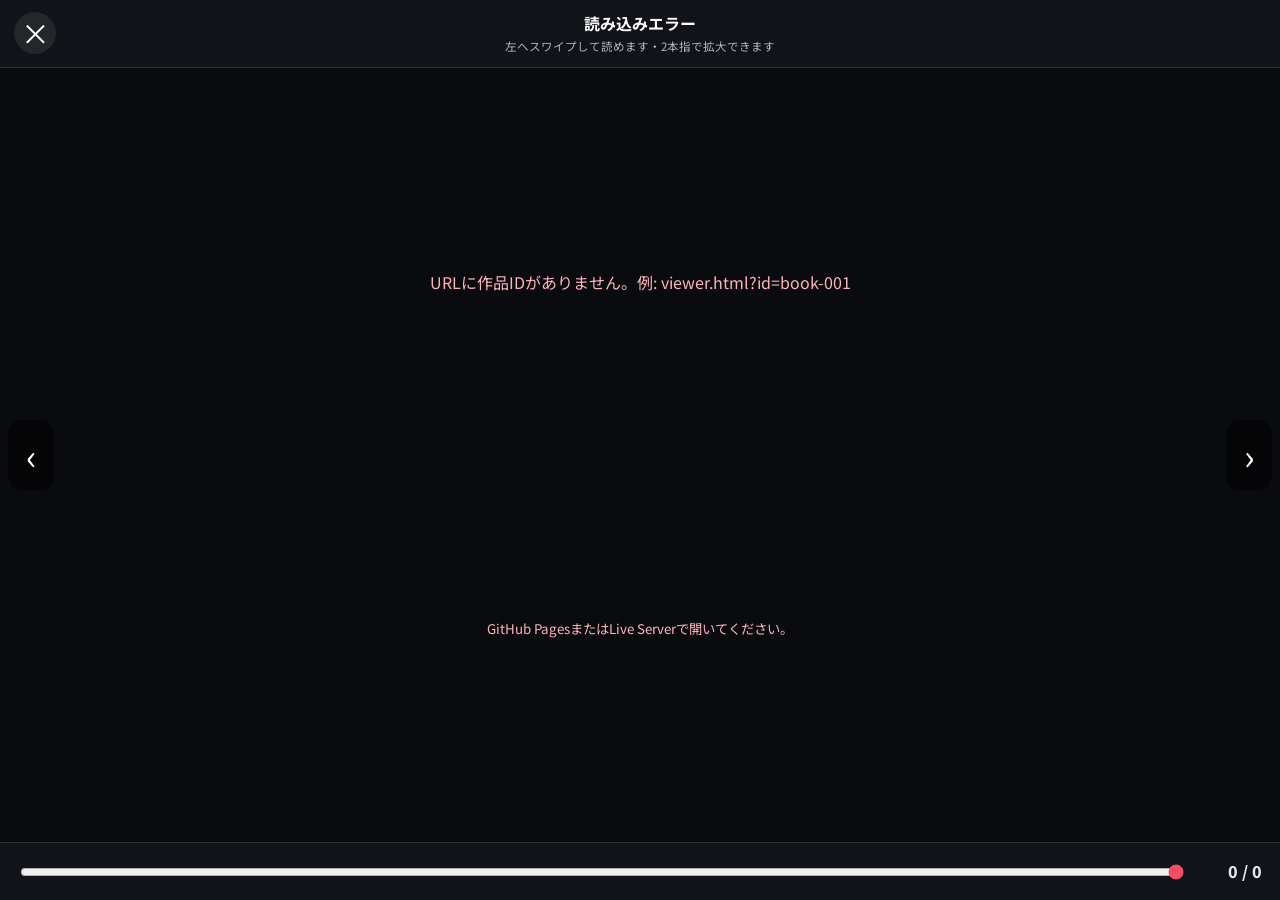
==== commit d1877f1e: "Add files via upload" ====
--- a/viewer.html
+++ b/viewer.html
@@ -25,7 +25,7 @@
     </section>
 
     <footer class="reader-footer">
-      <input id="readerProgress" class="reader-progress" type="range" min="1" max="1" value="1" aria-label="ページ移動">
+      <input id="readerProgress" class="reader-progress" type="range" min="1" max="1" value="1" dir="rtl" aria-label="ページ移動">
       <span id="readerCounter" class="reader-counter">0 / 0</span>
     </footer>
   </main>
--- a/viewer.css
+++ b/viewer.css
@@ -42,7 +42,7 @@
     max-height:none;
     object-fit:contain;
     filter:drop-shadow(0 20px 40px rgba(0,0,0,.18));
-    animation:float 4s ease-in-out infinite;
+    animation:float 2s ease-in-out infinite;
 }
 
 @keyframes float{
@@ -1930,6 +1930,68 @@
   }
 }
 
+/* ==========================================================
+   17. 2026-08-08 修正
+   ・スマホの本棚を1行2冊
+   ・本を読む方法は説明を上、GIFを下
+   ・ギャラリーの拡大表示は＋のみ
+   ・漫画全体をPC画面内に収め、進捗は右始まり
+   ========================================================== */
+
+@media (max-width: 520px) {
+  .book-grid {
+    grid-template-columns: repeat(2, minmax(0, 1fr));
+    gap: 12px;
+  }
+
+  .book-info h3 {
+    font-size: .76rem;
+  }
+}
+
+.howto-card {
+  display: flex;
+  flex-direction: column;
+}
+
+.howto-body {
+  order: 1;
+}
+
+.howto-image {
+  order: 2;
+}
+
+.howto-image img {
+  object-fit: contain;
+}
+
+.gallery-image-frame::after {
+  content: "+";
+  letter-spacing: 0;
+  font-size: 1.65rem;
+  line-height: 1;
+}
+
+.reader-progress {
+  direction: rtl;
+}
+
+@media (min-width: 521px) {
+  .reader-page {
+    box-sizing: border-box;
+    padding: 12px 64px;
+  }
+
+  .reader-page-image {
+    width: auto;
+    height: auto;
+    max-width: 100%;
+    max-height: 100%;
+    object-fit: contain;
+  }
+}
+
 
 /* ==========================================================
    15-E. かなり小さいスマホ：360px以下
@@ -2027,3 +2089,27 @@
     padding: 0;
   }
 }
+
+/* 2026-08-08 最終上書き（重複する旧指定より後に置く） */
+.book-grid {
+  grid-template-columns: repeat(2, minmax(0, 1fr));
+}
+
+.reader-progress {
+  direction: rtl;
+}
+
+@media (min-width: 521px) {
+  .reader-page {
+    box-sizing: border-box;
+    padding: 12px 64px;
+  }
+
+  .reader-page-image {
+    width: auto;
+    height: auto;
+    max-width: 100%;
+    max-height: 100%;
+    object-fit: contain;
+  }
+}
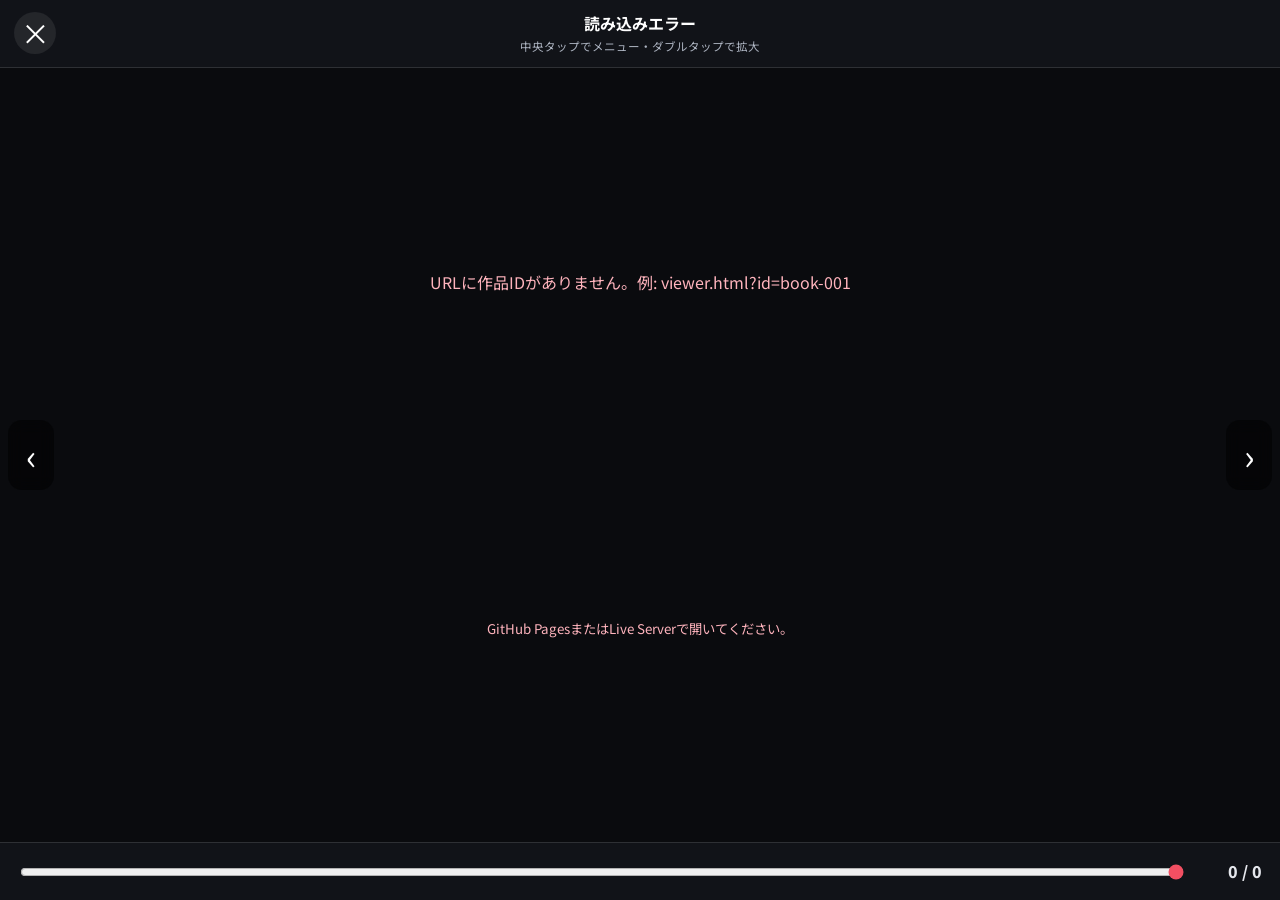
==== commit e6c7c7ce: "Add files via upload" ====
--- a/viewer.html
+++ b/viewer.html
@@ -15,7 +15,7 @@
   <main class="standalone-reader" id="readerApp" aria-busy="true">
     <header class="reader-header">
       <a class="reader-back" href="./index.html#books" aria-label="書籍一覧へ戻る">×</a>
-      <div class="reader-title"><strong id="readerBookTitle">読み込み中…</strong><small id="readerHint">左へスワイプして読めます・2本指で拡大できます</small></div>
+      <div class="reader-title"><strong id="readerBookTitle">読み込み中…</strong><small id="readerHint">中央タップでメニュー・ダブルタップで拡大</small></div>
     </header>
 
     <section class="reader-stage" aria-label="漫画ページ">
--- a/viewer.css
+++ b/viewer.css
@@ -1331,7 +1331,7 @@
   scroll-behavior: smooth;
   scrollbar-width: none;
   overscroll-behavior-x: contain;
-  touch-action: pan-x;
+  touch-action: pan-x pan-y;
 }
 
 .howto-track::-webkit-scrollbar {
@@ -1348,9 +1348,8 @@
 }
 
 .howto-image {
-  aspect-ratio: 16 / 10;
-  overflow: hidden;
-  background: rgba(255,255,255,.08);
+  height: 400px;
+  aspect-ratio: auto;
 }
 
 .howto-image img {
@@ -1815,7 +1814,7 @@
   }
 
   .howto-card {
-    flex: 0 0 calc(100vw - 56px);
+    flex: 0 0 calc(100vw - 96px);
     scroll-snap-align: start;
     border-radius: 17px;
   }
@@ -1927,6 +1926,71 @@
   .reader-footer {
     min-height: 50px;
     padding: 7px 12px max(7px, env(safe-area-inset-bottom));
+  }
+}
+
+/* ==========================================================
+   2026-08-08 ビューア操作
+   ・中央タップで上下バーを表示／非表示
+   ・ダブルタップでタップ位置を中心に拡大
+   ・左右端タップでページ移動（判定はviewer.js）
+   ========================================================== */
+.standalone-reader {
+  transition: grid-template-rows .22s ease;
+}
+
+.reader-header,
+.reader-footer,
+.reader-nav {
+  transition: opacity .18s ease, transform .22s ease;
+}
+
+.standalone-reader.controls-hidden {
+  grid-template-rows: 0 minmax(0, 1fr) 0;
+}
+
+.standalone-reader.controls-hidden .reader-header,
+.standalone-reader.controls-hidden .reader-footer {
+  min-height: 0;
+  padding-top: 0;
+  padding-bottom: 0;
+  border-width: 0;
+  opacity: 0;
+  overflow: hidden;
+  pointer-events: none;
+}
+
+.standalone-reader.controls-hidden .reader-header {
+  transform: translateY(-100%);
+}
+
+.standalone-reader.controls-hidden .reader-footer {
+  transform: translateY(100%);
+}
+
+.standalone-reader.controls-hidden .reader-nav {
+  opacity: 0;
+  pointer-events: none;
+}
+
+.reader-page.is-zoomed {
+  overflow: auto;
+  place-items: start;
+  scroll-snap-align: none;
+  touch-action: pan-x pan-y;
+}
+
+.reader-page.is-zoomed .reader-page-image {
+  width: 250%;
+  max-width: none;
+  height: 250%;
+  max-height: none;
+  object-fit: contain;
+}
+
+@media (hover: none), (pointer: coarse) {
+  .reader-nav {
+    display: none;
   }
 }
 
@@ -2113,3 +2177,21 @@
     object-fit: contain;
   }
 }
+@media (max-width: 520px) {
+  .howto-image {
+    width: 100%;
+    height: 70vh;
+    max-height: 350px;
+    margin: 0;
+    aspect-ratio: auto;
+    overflow: hidden;
+  }
+
+  .howto-image img {
+    display: block;
+    width: 100%;
+    height: 100%;
+    object-fit: contain;
+    object-position: center;
+  }
+}
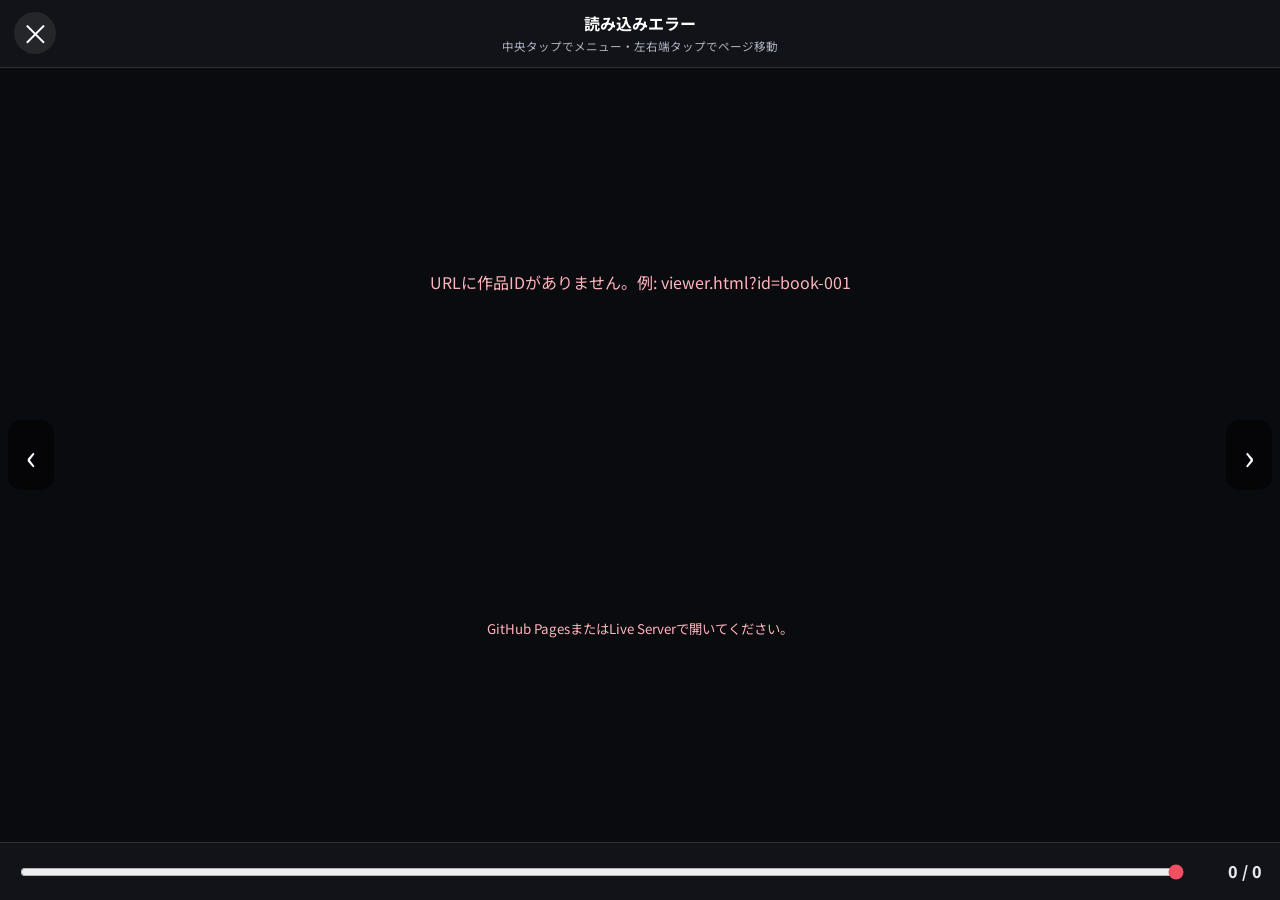
==== commit 6b703c9a: "Add files via upload" ====
--- a/viewer.html
+++ b/viewer.html
@@ -15,7 +15,7 @@
   <main class="standalone-reader" id="readerApp" aria-busy="true">
     <header class="reader-header">
       <a class="reader-back" href="./index.html#books" aria-label="書籍一覧へ戻る">×</a>
-      <div class="reader-title"><strong id="readerBookTitle">読み込み中…</strong><small id="readerHint">中央タップでメニュー・ダブルタップで拡大</small></div>
+      <div class="reader-title"><strong id="readerBookTitle">読み込み中…</strong><small id="readerHint">中央タップでメニュー・左右端タップでページ移動</small></div>
     </header>
 
     <section class="reader-stage" aria-label="漫画ページ">
--- a/viewer.css
+++ b/viewer.css
@@ -1932,7 +1932,6 @@
 /* ==========================================================
    2026-08-08 ビューア操作
    ・中央タップで上下バーを表示／非表示
-   ・ダブルタップでタップ位置を中心に拡大
    ・左右端タップでページ移動（判定はviewer.js）
    ========================================================== */
 .standalone-reader {
@@ -1971,21 +1970,6 @@
 .standalone-reader.controls-hidden .reader-nav {
   opacity: 0;
   pointer-events: none;
-}
-
-.reader-page.is-zoomed {
-  overflow: auto;
-  place-items: start;
-  scroll-snap-align: none;
-  touch-action: pan-x pan-y;
-}
-
-.reader-page.is-zoomed .reader-page-image {
-  width: 250%;
-  max-width: none;
-  height: 250%;
-  max-height: none;
-  object-fit: contain;
 }
 
 @media (hover: none), (pointer: coarse) {
